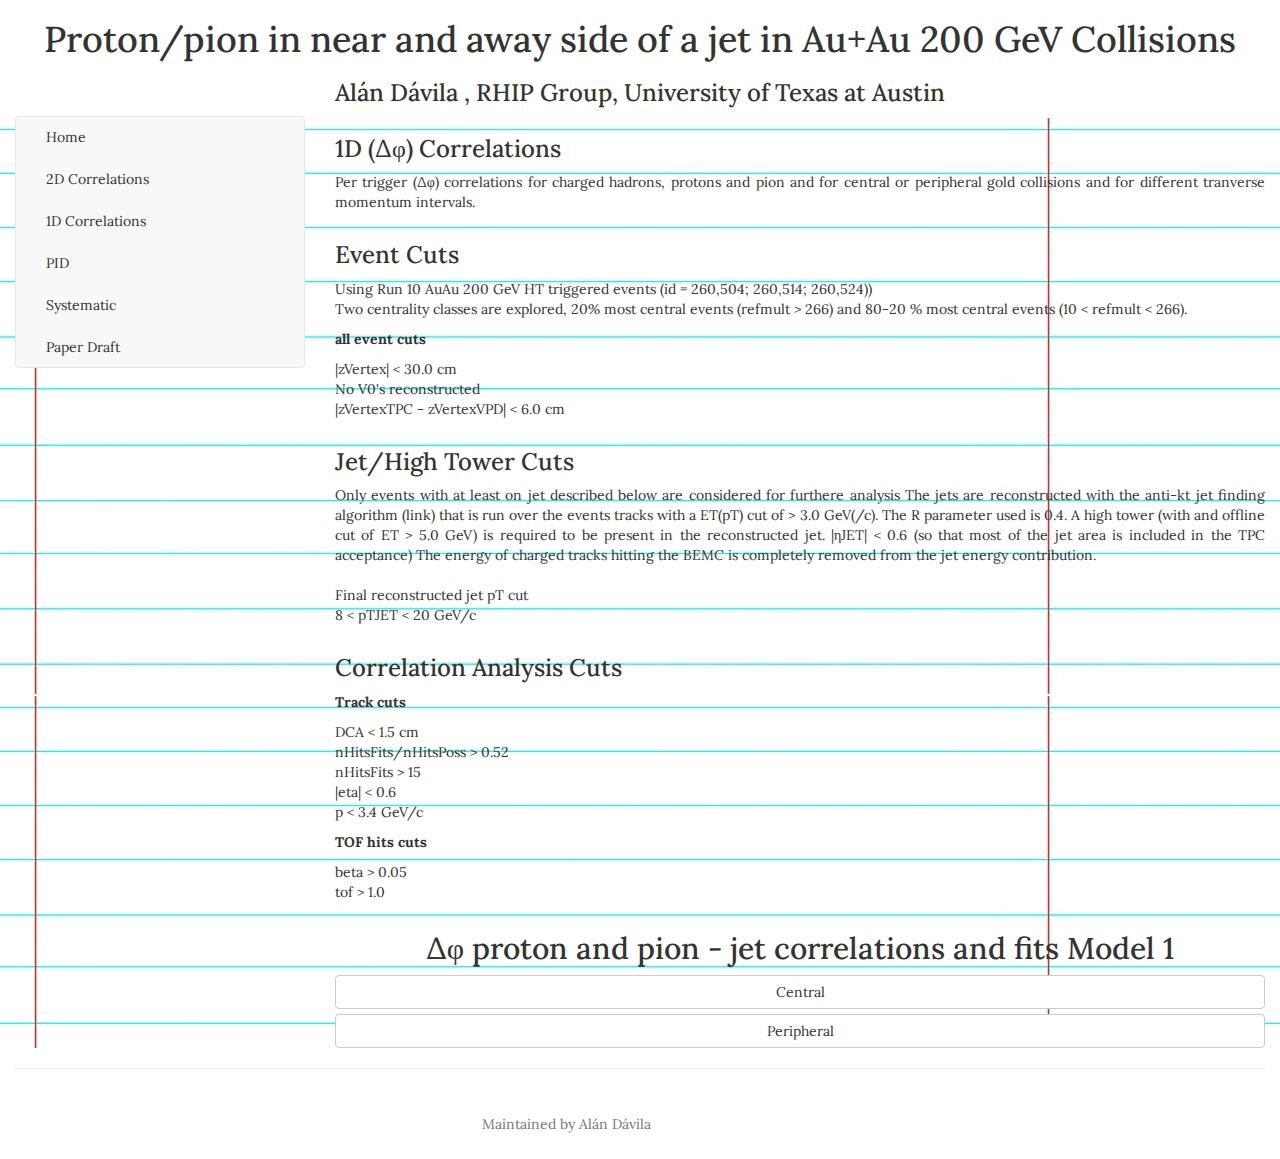
==== 1d_correlations.html @ d11af234 "add 1d 1d_correlations page" ====
<!DOCTYPE HTML>
<html lang="en">
  <head>
    <meta name="viewport" content="width=device-width, initial-scale=1">
    <meta charset="utf-8">
    <meta http-equiv="X-UA-Compatible" content="IE=edge">
    <title>Proton/Pion 200 GeV Jets</title>
    <!--bootstrap framework-->
    <link rel="stylesheet" href="css/bootstrap.min.css">
    <!--social media fonts-->
    <link rel="stylesheet" href="css/font-awesome.min.css">
    <!--Google font style from https://fonts.google.com/-->
    <link href="https://fonts.googleapis.com/css?family=Lora" rel="stylesheet">
    <link href="https://fonts.googleapis.com/css?family=Questrial" rel="stylesheet">
    <!--My local css file-->
    <link href="css/style.css" rel="stylesheet" >
    <!--Multi browser support-->
    <link rel="stylesheet" src="//normalize-css.googlecode.com/svn/trunk/normalize.css">
    <!-- jQuery (necessary for Bootstrap's JavaScript plugins) -->
    <script src="js/jquery-3.2.1.min.js"></script>
    <!--script src="https://ajax.googleapis.com/ajax/libs/jquery/1.12.4/jquery.min.js"></script-->
    <script src="js/bootstrap.min.js"></script>
  </head>
  <body>
    <div class="container-fluid">
      <!--header of page-->
      <div class="row">
        <div id="header"></div>
        <script>
          $(function () {
            $("#footer").load("footer.html");
          });
        </script>
      </div>
      <div id="gridarea" class="row">
        <div class="col-sm-3 visible-sm visible-md visible-lg visible-xl">
          <!--menu of page-->
          <div id="menu"></div>
          <script>
            $(function () {
              $("#menu").load("menu.html");
            });
          </script>
        </div>
        <div class="col-sm-9 col-xs-12" >
          <!--page content grid-->
          <div class="row">
            <div class="col-md-12">
              <h3>1D (Δφ) Correlations</h3>
              <p class="text-justify">Per trigger (Δφ) correlations for charged hadrons, protons and pion and for central or peripheral gold collisions and for different tranverse momentum intervals.</p>
            </div>
          </div>
          <div class="row">
            <div class="col-md-12">
              <h3>Event Cuts</h3>
              <p class="text-justify">
                Using Run 10 AuAu 200 GeV HT triggered events (id = 260,504; 260,514; 260,524))<br>
                Two centrality classes are explored, 20% most central events (refmult > 266) and 80-20 % most central events (10 < refmult < 266).<br>
              <p>
              <p style="font-weight:bold">all event cuts<p>
              <p>
                |zVertex| < 30.0 cm<br>
                No V0's reconstructed<br>
                |zVertexTPC - zVertexVPD| < 6.0 cm<br>
              </p>
            </div>
          </div>
          <div class="row">
            <div class="col-md-12">
              <h3>Jet/High Tower Cuts</h3>
              <p class="text-justify">Only events with at least on jet described below are considered for furthere analysis
                The jets are reconstructed with the anti-kt jet finding algorithm (link) that is run over the events tracks with a ET(pT) cut of > 3.0 GeV(/c). The R parameter used is 0.4. A high tower (with and offline cut of ET > 5.0 GeV) is required to be present in the reconstructed jet.
                |ηJET| < 0.6 (so that most of the jet area is included in the TPC acceptance)
                The energy of charged tracks hitting the BEMC is completely removed from the jet energy contribution.<br><br>
                Final reconstructed jet pT cut<br>
                8 < pTJET < 20 GeV/c</p>
            </div>
          </div>
          <div class="row">
            <div class="col-md-12">
              <h3>Correlation Analysis Cuts</h3>
              <p style="font-weight:bold">Track cuts<p>
              <p>
                DCA < 1.5 cm<br>
                nHitsFits/nHitsPoss > 0.52<br>
                nHitsFits > 15<br>
                |eta| < 0.6<br>
                p < 3.4 GeV/c<br>
              </p>
              <p style="font-weight:bold">TOF hits cuts<p>
              <p>
                beta > 0.05<br>
                tof > 1.0<br>
              </p>
            </div>
          </div>
          <div class="row">
            <div class="col-md-12">
              <h2 class="text-center">Δφ proton and pion - jet correlations and fits Model 1</h2>
              <a class="btn btn-default btn-block" href="pdf/DeltaPhiModel1NoV2_central.pdf" role="button">
                Central
              </a>
              <a class="btn btn-default btn-block" href="pdf/DeltaPhiModel1NoV2_peri.pdf" role="button">
                Peripheral
              </a>
            </div>
          </div>

        </div>
      </div>
      <!--spacer with a line-->
      <div class="row">
        <div class="col-xs-12">
          <hr>
        </div>
      </div>
      <!--Footer-->
      <div class="row">
        <div id="footer"></div>
      </div>
      <script>
        $(function(){
          $("#header").load("header.html");
        });
      </script>
  </body>
</html>
---- css/style.css ----
/*For design purposes only*/
/** {
  border: 1px solid red !important;
}*/

* {
  -webkit-box-sizing: border-box;
  -moz-box-sizing: border-box;
  -ms-box-sizing: border-box;
  box-sizing: border-box;
}
body {
  font-family: 'Lora', serif;
}

header {
  padding: 25px;

}

footer {
  padding: 25px;

}

a {
  color: #333;
}

.img_main {
  margin: auto;
  border-radius: 15px;
}

.jumbotron_main {
  background-image: linear-gradient(90deg, #eee, #fff);
}

.text-thin {
  font-weight: 100;
}

.title_main {
  font-family: 'Questrial', sans-serif;
  text-transform: uppercase;
}

#gridarea {
  background-image: url("../img/paper.gif");
}
/*
.row {
  width: 100%;
  display: flex;
  flex-wrap: wrap;
}*/
/*
@media only screen and (max-width: 600px){
  .col-4 {
    background-color: blue;
  }
  p {
    display: none;
  }
}
*/
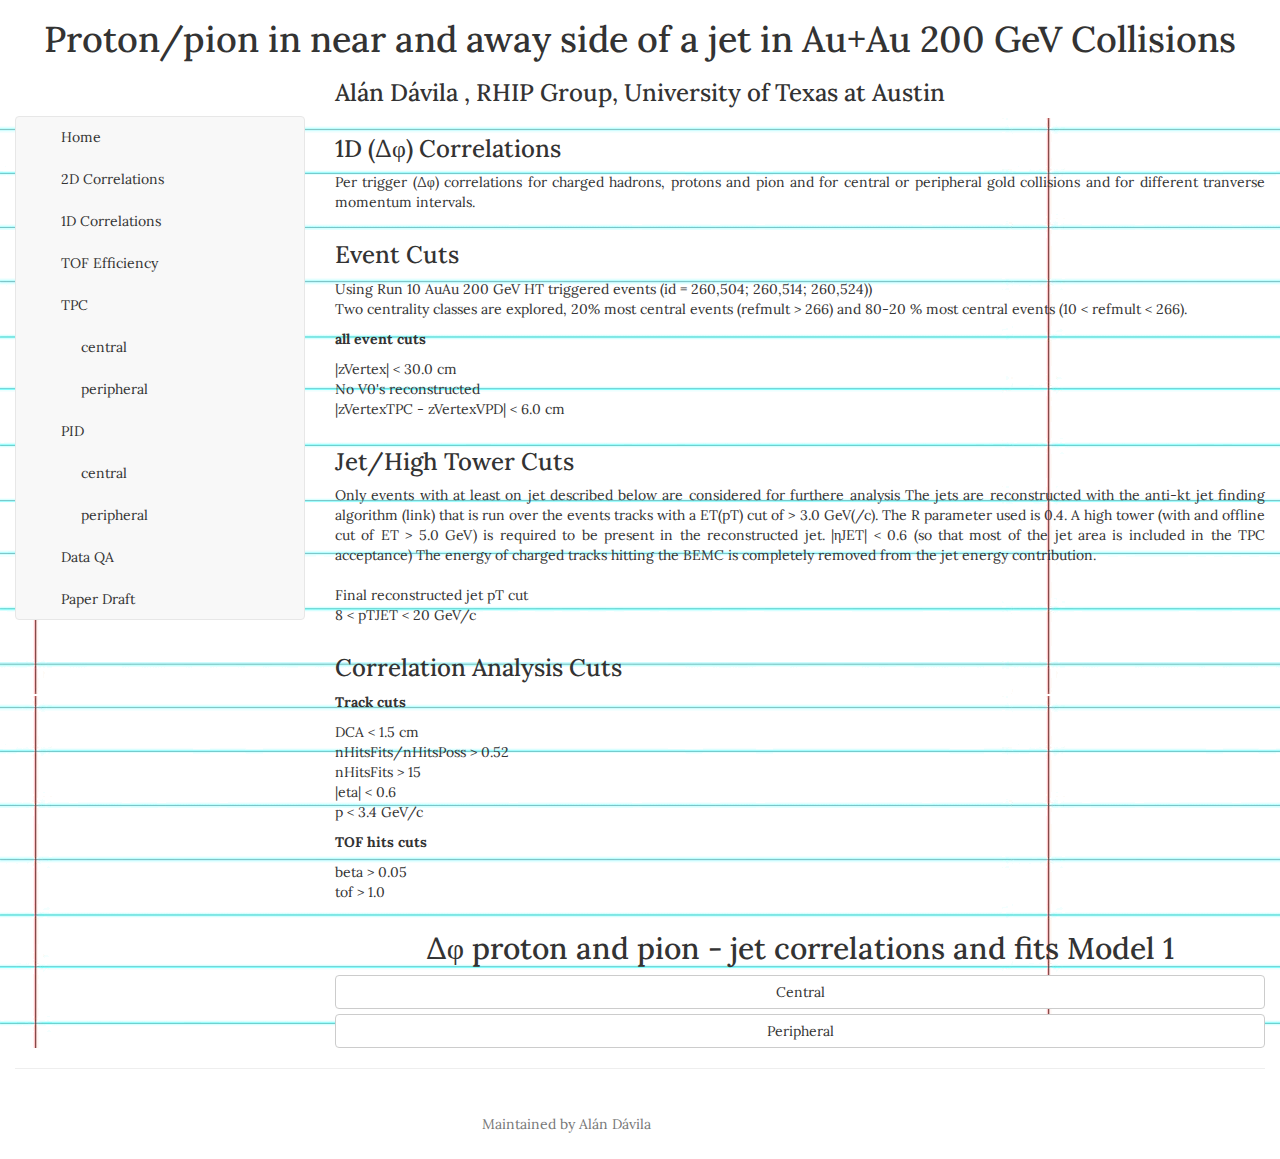
==== commit 63f2e31e: "fix menu so that it toggles for cel phone screens" ====
--- a/1d_correlations.html
+++ b/1d_correlations.html
@@ -33,7 +33,7 @@
         </script>
       </div>
       <div id="gridarea" class="row">
-        <div class="col-sm-3 visible-sm visible-md visible-lg visible-xl">
+        <div class="col-sm-3">
           <!--menu of page-->
           <div id="menu"></div>
           <script>
--- a/css/style.css
+++ b/css/style.css
@@ -25,6 +25,10 @@
 
 a {
   color: #333;
+}
+
+#sublist {
+  padding-left: 35px;
 }
 
 .img_main {
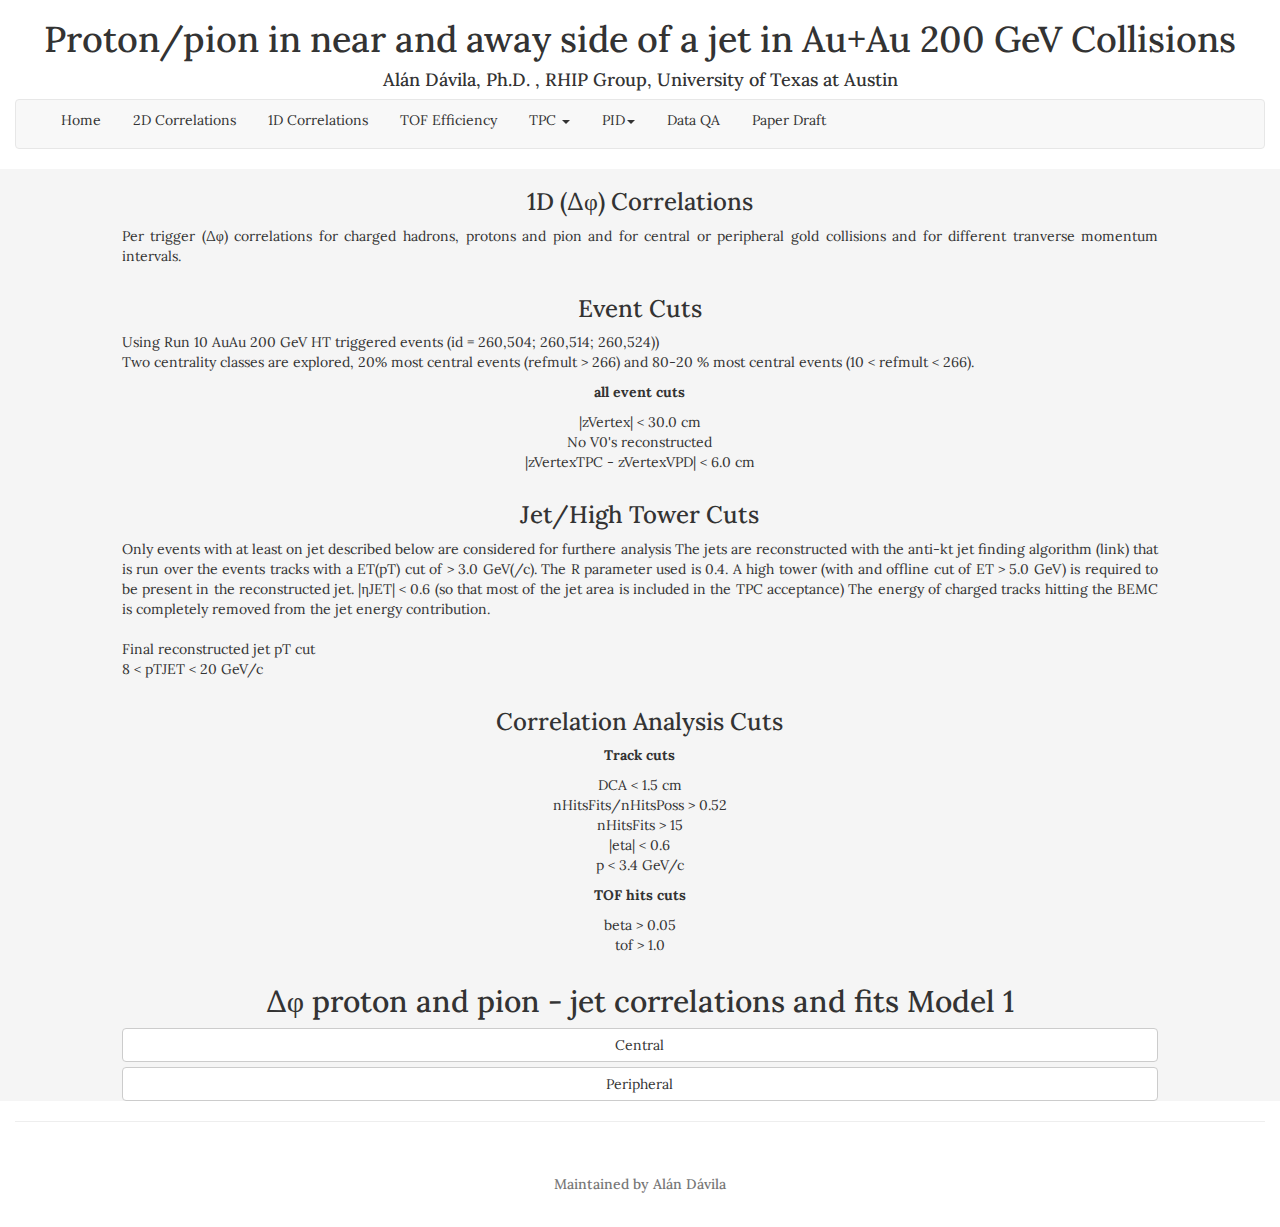
==== commit f3b4509d: "prettify 1d corr page" ====
--- a/1d_correlations.html
+++ b/1d_correlations.html
@@ -32,8 +32,8 @@
           });
         </script>
       </div>
-      <div id="gridarea" class="row">
-        <div class="col-sm-3">
+      <div class="row">
+        <div class="col-sm-12 col-xs-12">
           <!--menu of page-->
           <div id="menu"></div>
           <script>
@@ -42,23 +42,25 @@
             });
           </script>
         </div>
-        <div class="col-sm-9 col-xs-12" >
+      </div>
+      <div id="gridarea" class="row">
+        <div class="col-sm-12 col-xs-12" >
           <!--page content grid-->
           <div class="row">
-            <div class="col-md-12">
-              <h3>1D (Δφ) Correlations</h3>
+            <div class="col-md-offset-1 col-md-10">
+              <h3 class="text-center">1D (Δφ) Correlations</h3>
               <p class="text-justify">Per trigger (Δφ) correlations for charged hadrons, protons and pion and for central or peripheral gold collisions and for different tranverse momentum intervals.</p>
             </div>
           </div>
           <div class="row">
-            <div class="col-md-12">
-              <h3>Event Cuts</h3>
+            <div class="col-md-offset-1 col-md-10">
+              <h3 class="text-center">Event Cuts</h3>
               <p class="text-justify">
                 Using Run 10 AuAu 200 GeV HT triggered events (id = 260,504; 260,514; 260,524))<br>
                 Two centrality classes are explored, 20% most central events (refmult > 266) and 80-20 % most central events (10 < refmult < 266).<br>
               <p>
-              <p style="font-weight:bold">all event cuts<p>
-              <p>
+              <p class="text-center"style="font-weight:bold">all event cuts<p>
+              <p class="text-center">
                 |zVertex| < 30.0 cm<br>
                 No V0's reconstructed<br>
                 |zVertexTPC - zVertexVPD| < 6.0 cm<br>
@@ -66,8 +68,8 @@
             </div>
           </div>
           <div class="row">
-            <div class="col-md-12">
-              <h3>Jet/High Tower Cuts</h3>
+            <div class="col-md-offset-1 col-md-10">
+              <h3 class="text-center">Jet/High Tower Cuts</h3>
               <p class="text-justify">Only events with at least on jet described below are considered for furthere analysis
                 The jets are reconstructed with the anti-kt jet finding algorithm (link) that is run over the events tracks with a ET(pT) cut of > 3.0 GeV(/c). The R parameter used is 0.4. A high tower (with and offline cut of ET > 5.0 GeV) is required to be present in the reconstructed jet.
                 |ηJET| < 0.6 (so that most of the jet area is included in the TPC acceptance)
@@ -77,25 +79,25 @@
             </div>
           </div>
           <div class="row">
-            <div class="col-md-12">
-              <h3>Correlation Analysis Cuts</h3>
-              <p style="font-weight:bold">Track cuts<p>
-              <p>
+            <div class="col-md-offset-1 col-md-10">
+              <h3 class="text-center">Correlation Analysis Cuts</h3>
+              <p class="text-center" style="font-weight:bold">Track cuts<p>
+              <p class="text-center">
                 DCA < 1.5 cm<br>
                 nHitsFits/nHitsPoss > 0.52<br>
                 nHitsFits > 15<br>
                 |eta| < 0.6<br>
                 p < 3.4 GeV/c<br>
               </p>
-              <p style="font-weight:bold">TOF hits cuts<p>
-              <p>
+              <p class="text-center" style="font-weight:bold">TOF hits cuts<p>
+              <p class="text-center">
                 beta > 0.05<br>
                 tof > 1.0<br>
               </p>
             </div>
           </div>
           <div class="row">
-            <div class="col-md-12">
+            <div class="col-md-offset-1 col-md-10">
               <h2 class="text-center">Δφ proton and pion - jet correlations and fits Model 1</h2>
               <a class="btn btn-default btn-block" href="pdf/DeltaPhiModel1NoV2_central.pdf" role="button">
                 Central
--- a/css/style.css
+++ b/css/style.css
@@ -23,6 +23,9 @@
 
 }
 
+.alink {
+  color: #337ab7;
+}
 a {
   color: #333;
 }
@@ -50,7 +53,8 @@
 }
 
 #gridarea {
-  background-image: url("../img/paper.gif");
+  /*background-image: url("../img/paper.gif");*/
+  background-color: whitesmoke;
 }
 /*
 .row {
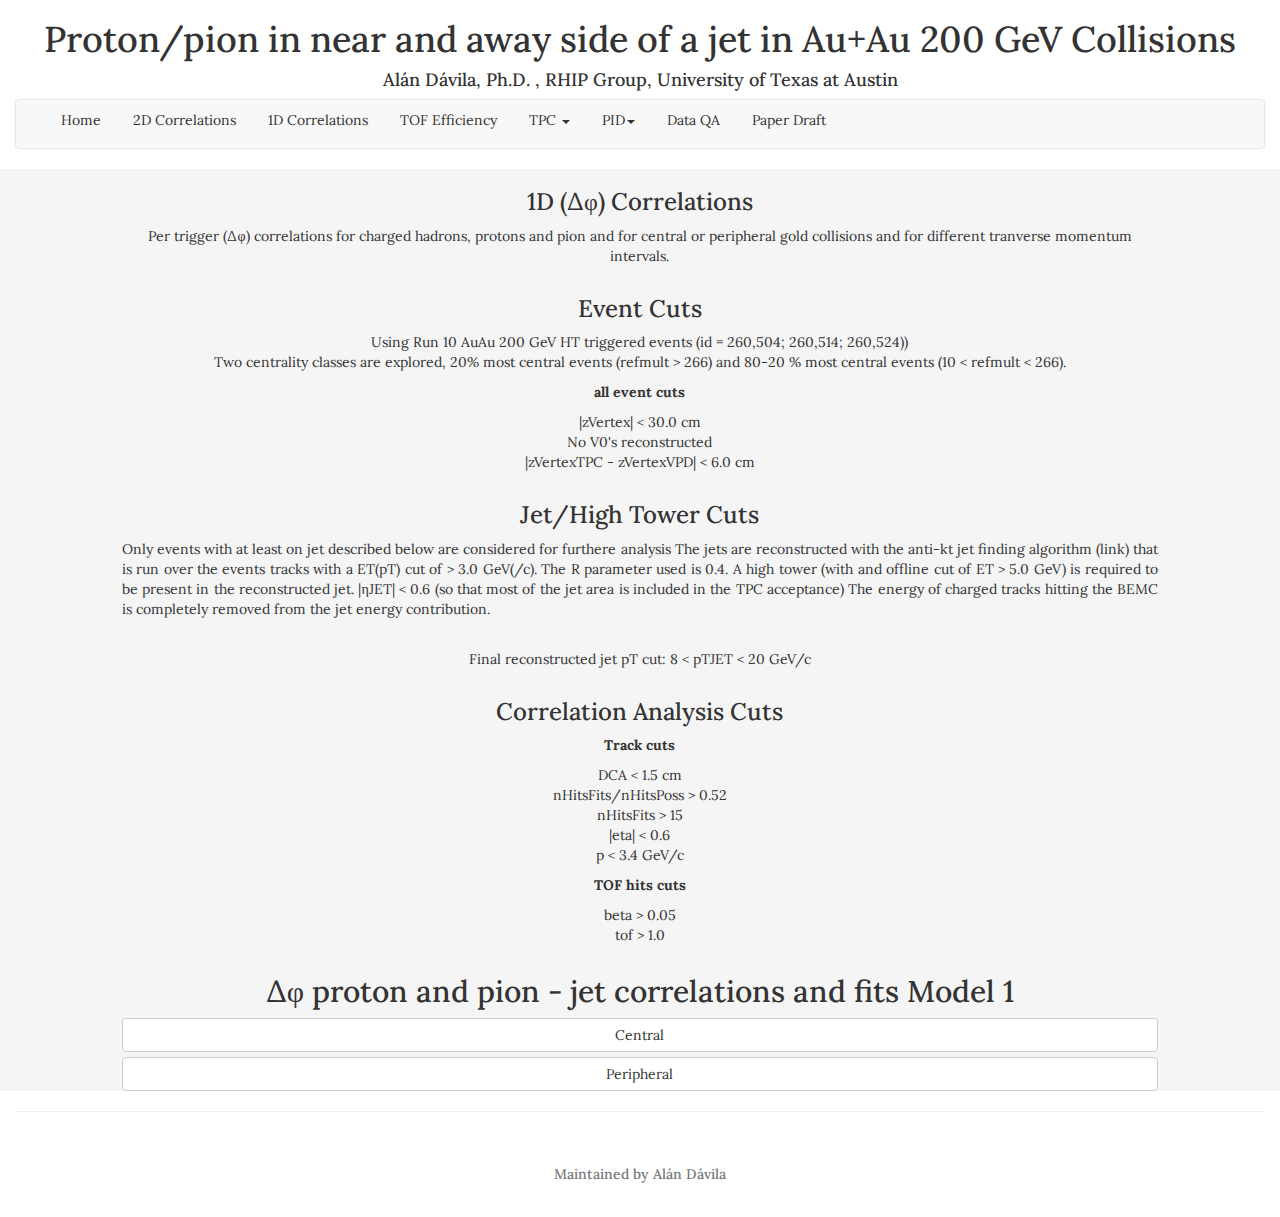
==== commit f7c4fcbf: "centered text and fixed menu location" ====
--- a/1d_correlations.html
+++ b/1d_correlations.html
@@ -49,13 +49,13 @@
           <div class="row">
             <div class="col-md-offset-1 col-md-10">
               <h3 class="text-center">1D (Δφ) Correlations</h3>
-              <p class="text-justify">Per trigger (Δφ) correlations for charged hadrons, protons and pion and for central or peripheral gold collisions and for different tranverse momentum intervals.</p>
+              <p class="text-center">Per trigger (Δφ) correlations for charged hadrons, protons and pion and for central or peripheral gold collisions and for different tranverse momentum intervals.</p>
             </div>
           </div>
           <div class="row">
             <div class="col-md-offset-1 col-md-10">
               <h3 class="text-center">Event Cuts</h3>
-              <p class="text-justify">
+              <p class="text-center">
                 Using Run 10 AuAu 200 GeV HT triggered events (id = 260,504; 260,514; 260,524))<br>
                 Two centrality classes are explored, 20% most central events (refmult > 266) and 80-20 % most central events (10 < refmult < 266).<br>
               <p>
@@ -74,8 +74,10 @@
                 The jets are reconstructed with the anti-kt jet finding algorithm (link) that is run over the events tracks with a ET(pT) cut of > 3.0 GeV(/c). The R parameter used is 0.4. A high tower (with and offline cut of ET > 5.0 GeV) is required to be present in the reconstructed jet.
                 |ηJET| < 0.6 (so that most of the jet area is included in the TPC acceptance)
                 The energy of charged tracks hitting the BEMC is completely removed from the jet energy contribution.<br><br>
-                Final reconstructed jet pT cut<br>
-                8 < pTJET < 20 GeV/c</p>
+              </p>
+              <p class="text-center">
+                Final reconstructed jet pT cut: 8 < pTJET < 20 GeV/c
+              </p>
             </div>
           </div>
           <div class="row">
